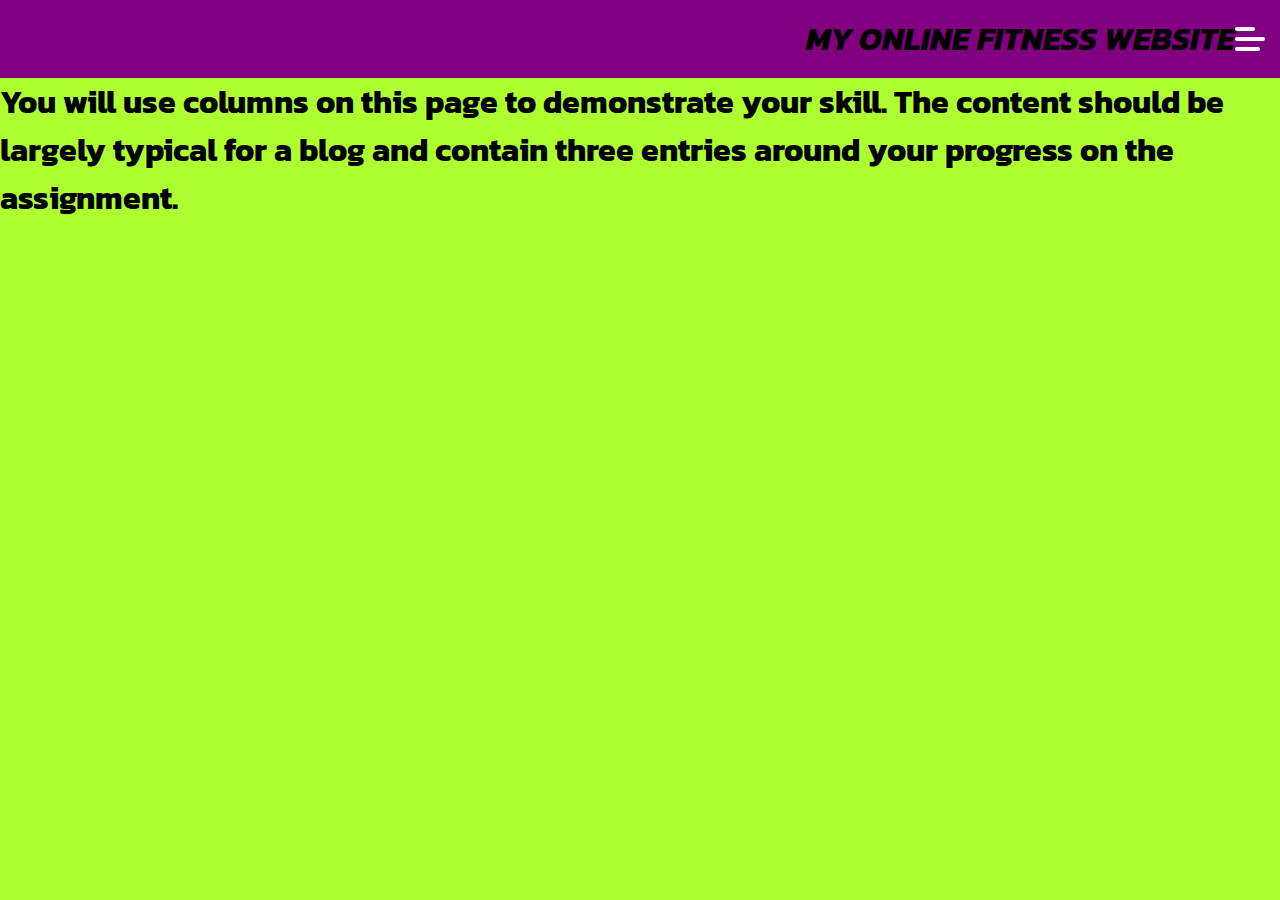
==== blog.html @ 290e9da3 "commit pages" ====
<!DOCTYPE html>
<html>
    
<head>
        <meta charset="UTF-8">
        <meta http-equiv="X-UA-Compatible" content="IE=edge">
        <meta name="viewport" content="width=device-width, initial-scale=1.0">
        <title>DWORKOUT GYM</title>
        <link rel="preconnect" href="https://fonts.googleapis.com">
<link rel="preconnect" href="https://fonts.gstatic.com" crossorigin>
<link href="https://fonts.googleapis.com/css2?family=Kanit&display=swap" rel="stylesheet">
        <link rel="stylesheet" href="mystyle.css">
        <link rel="stylesheet" href="mobile.css" 
media="screen and (min-width: 300px) and (max-width: 800px)" />

        
    </head>
    <body>
        <header class="header">
            <main>
                <h1>MY ONLINE FITNESS WEBSITE</h1>
            </main>
            <nav class="navigation">
            <input type="checkbox"
            class="toggle-menu">
            <a class="shownav"></a> 
            
            <ul class="menu">
                <li><a href="index.html">Home</a></li>
                <li><a href="portfolio.html">Portfolio</a></li>
                <li><a href="contact.html">Contact</a></li>
                <li><a href="blog.html">Blog</a></li>
                <li><a href="site report">Site report</a></li>

            </ul>

            </nav>
        </header>

        <section class="intro" id="Home">
            <h1 class="section__title section__title--intro">  You will use columns on this page to demonstrate your skill. The 
                content should be largely typical for a blog and contain three entries around your progress 
                on the assignment. 
                </h1>
        </section>

        



        

    </body>
    
</html>
---- mystyle.css ----
* {
    margin: 0;
    padding: 0;
    box-sizing: border-box;
}

body {
    background: greenyellow;
    font-family: 'Kanit', sans-serif;
}

.header {
    position: relative;
    font-style: italic;
    width: 100%;
    display: flex;
    justify-content: flex-end;
    align-items: center;
    background: purple;
    padding: 15px;
    transition: 0.3s;
    
}

main h1 a {
    /*font-weight: bold;
    margin: 10px; */
   }
   
img {
    display: block;
    max-width: 30%;
    max-height: min-content;
}

.navigation {
    display:flex;
    justify-content: space-between;
    align-items: center;

}.menu {
    display: flex;
    justify-content: center;
    flex-direction: row;
    align-items: center;
    z-index: 1;
    transition: .5s;
}

.menu li {
    list-style-type: none;
    width: 100%;

}

    
     ul li a {
        text-decoration: none;
        display: block;
        color: blue;
        font-weight: bold;
        font-size: 20px;
        line-height: 1;
        padding: 40px 25px;
        transition: 0.5s;
        padding: 40px;
     }
 
     ul li a:hover {
        color: red;
        box-shadow: 0 0 5px pink;
        text-shadow: pink;
        }

        ul li a
        ul li a:hover {
            padding: 35px;
            box-shadow: 0 1.3px 0 plum(255, 255, 255, 0.1);
        }

        .shownav {
            position: relative;
            width: 30px;
            height: 4px;
            background: white;
            border-radius: 10px;
            cursor: pointer;
            z-index: 2;
            transition: 0.3s;
        }
        .shownav:before,
        .shownav:after
         {
            content: '';
             position: absolute;
             width: 100%;
             height: 4px;
             background: white;
             border-radius: 10px;
             transition: 0.3s;
        }                
        
        .shownav:before {
            top: -10px;
            width: 20px;
        } 

        .shownav:after {
            top: 10px;
            width: 25px;
        }

        .toggle-menu {
            position: absolute;
            width: 30px;
            z-index: 3;
            cursor: pointer;
            opacity: 0;
        }
        .shownav,
        .toggle-menu {
       /* display: none;*/
        }
        
        .navigation input:checked ~ .shownav {
        background: transparent;
        }

        .navigation input:checked ~ .shownav:before {
         top:0;
        transform: rotate(-45deg);
        width: 30px;
        }


        .navigation input:checked ~ .shownav:after {
        top:0;
        transform: rotate(45deg);
        width: 30px;

        }
        .navigation input:checked ~ .menu {
            right: 0;
            box-shadow: lightskyblue;
        }

        @media screen and (max-width: 992px) {
        .shownav,
        .toggle-menu {
        display: block;
        }
        .header {
            padding: 10px 20px;
        }
    }

    .menu {
        justify-content: start;
        flex-direction: column;
        align-items: center;
        position: fixed;
        top: 0;
        right: -300px;
        background: purple;
        width: 300px;
        height: 100%;
        padding-top: 65px;

    }
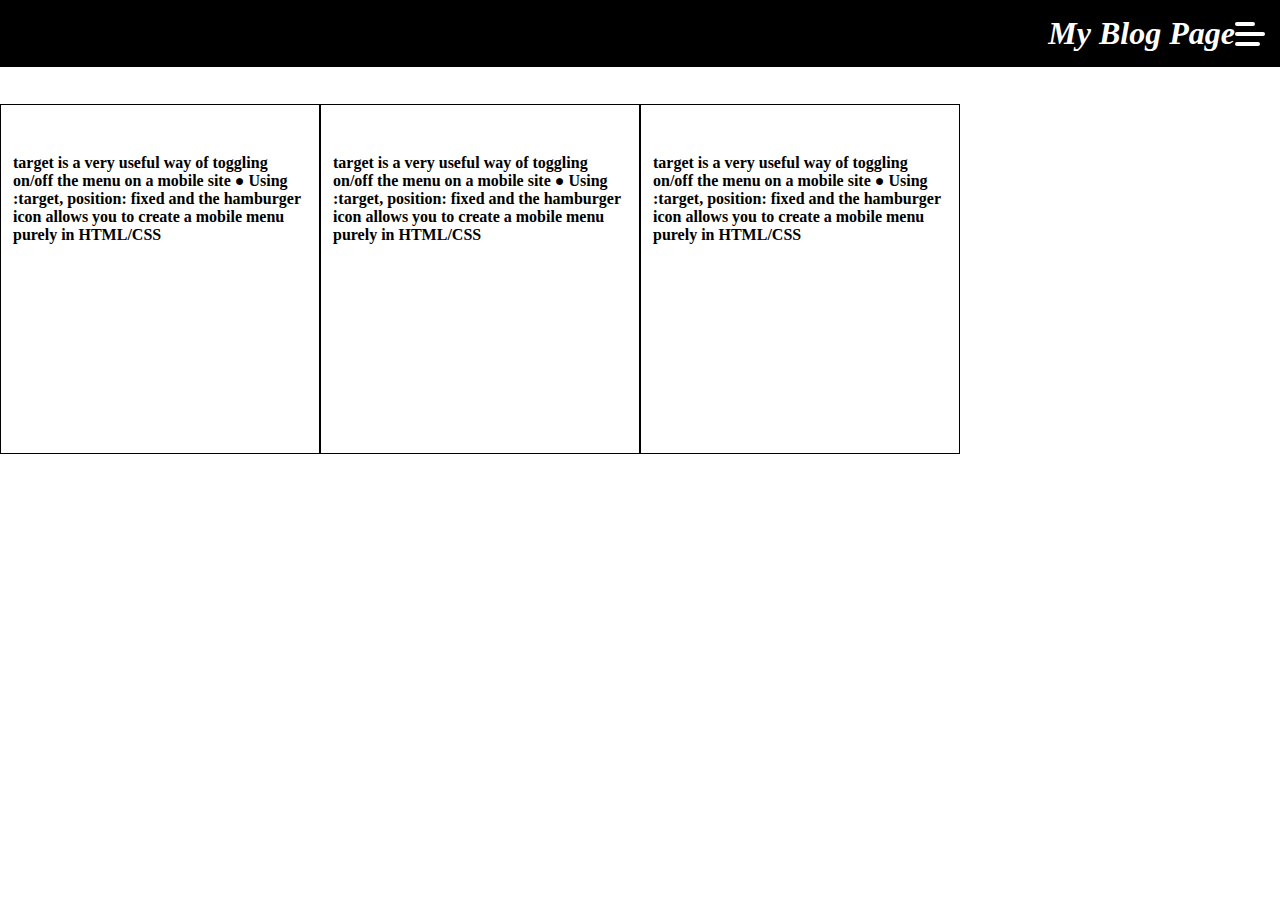
==== commit 0ae25ffc: "commit pre" ====
--- a/blog.html
+++ b/blog.html
@@ -18,7 +18,7 @@
     <body>
         <header class="header">
             <main>
-                <h1>MY ONLINE FITNESS WEBSITE</h1>
+                <h1>My Blog Page</h1>
             </main>
             <nav class="navigation">
             <input type="checkbox"
@@ -37,16 +37,47 @@
             </nav>
         </header>
 
-        <section class="intro" id="Home">
-            <h1 class="section__title section__title--intro">  You will use columns on this page to demonstrate your skill. The 
-                content should be largely typical for a blog and contain three entries around your progress 
-                on the assignment. 
+        <section class="intro" id="blog">
+            <h1 class="section__title section__title--intro"> My Blogs
                 </h1>
         </section>
 
-        
+        <div class="blog"> 
+            <div class="columns" style="background-color:white">
+                <h1>columns 1</h1>
+                <p>target is a very useful way of toggling on/off the menu 
+                    on a mobile site
+                    ● Using :target, position: fixed and the hamburger icon 
+                    allows you to create a mobile menu purely in HTML/CSS
+                    </p>
+
+            
+            </div>
+                <div class="columns" style="background-color:white">
+                <h1>columns 2</h1>
+                <p>target is a very useful way of toggling on/off the menu 
+                    on a mobile site
+                    ● Using :target, position: fixed and the hamburger icon 
+                    allows you to create a mobile menu purely in HTML/CSS
+                    </p>
+                    
+            
+            </div>
+
+            <div class="columns" style="background-color:white">
+                <h1>columns 3</h1>
+                <p>target is a very useful way of toggling on/off the menu 
+                    on a mobile site
+                    ● Using :target, position: fixed and the hamburger icon 
+                    allows you to create a mobile menu purely in HTML/CSS
+                    </p>
+                    
+            
+            </div>
 
 
+
+        </div>
 
         
 
--- a/mystyle.css
+++ b/mystyle.css
@@ -2,12 +2,32 @@
     margin: 0;
     padding: 0;
     box-sizing: border-box;
-}
-
-body {
-    background: greenyellow;
-    font-family: 'Kanit', sans-serif;
-}
+  
+}
+body{
+  background: none;
+  font-family: 'Kanit', sans-serif;
+}
+
+h1 {
+  color: white;
+  }
+
+  .myclass {
+    color: black;
+   }
+   
+
+h2 {
+    color: white;
+  }
+
+p {
+    color: black;
+    font-size: medium;
+    font-weight: bold;
+
+  }
 
 .header {
     position: relative;
@@ -16,20 +36,15 @@
     display: flex;
     justify-content: flex-end;
     align-items: center;
-    background: purple;
+    background: black;
     padding: 15px;
     transition: 0.3s;
     
 }
-
-main h1 a {
-    /*font-weight: bold;
-    margin: 10px; */
-   }
    
 img {
     display: block;
-    max-width: 30%;
+    max-width: 100%;
     max-height: min-content;
 }
 
@@ -57,7 +72,7 @@
      ul li a {
         text-decoration: none;
         display: block;
-        color: blue;
+        color: black;
         font-weight: bold;
         font-size: 20px;
         line-height: 1;
@@ -67,7 +82,7 @@
      }
  
      ul li a:hover {
-        color: red;
+        color: white;
         box-shadow: 0 0 5px pink;
         text-shadow: pink;
         }
@@ -77,6 +92,7 @@
             padding: 35px;
             box-shadow: 0 1.3px 0 plum(255, 255, 255, 0.1);
         }
+
 
         .shownav {
             position: relative;
@@ -161,9 +177,131 @@
         position: fixed;
         top: 0;
         right: -300px;
-        background: purple;
+        background: black;
         width: 300px;
         height: 100%;
         padding-top: 65px;
 
-    }+    }
+    
+    /** my portfolio **/ 
+    input {
+        display: table;
+        width: 50%;
+        min-height: 50px;
+        padding: 10px;
+        border: 1px solid #ddd;
+        color: #fff;
+        background-color: white;
+        }
+        input::placeholder {
+        color: black;
+        }
+        
+       
+  
+
+ /** code by webdevtrick (https://webdevtrick.com) **/ 
+*{
+  margin: 0;
+  padding: 0;
+  text-decoration: none;
+  font-family: "montserrat";
+}
+.middle{
+  position: absolute;
+  top: 50%;
+  left: 50%;
+  transform: translate(-50%,-50%);
+}
+.card{
+  cursor: pointer;
+  width: 380px;
+  height: 500px;
+}
+.front,.back{
+  width: 100%;
+  height: 100%;
+  overflow: hidden;
+  backface-visibility: hidden;
+  position: absolute;
+  transition: transform .6s linear;
+}
+.front img{
+  height: 100%;
+ 
+}
+.front{
+  transform: perspective(600px) rotateY(0deg);
+}
+.back{
+  background: #f1f1f1;
+  transform: perspective(600px) rotateY(180deg);
+}
+.back-content{
+  color: black;
+  text-align: center;
+  width: 100%;
+}
+.sm{
+  margin: 20px 0;
+}
+.sm a{
+  display: inline-flex;
+  width: 40px;
+  height: 40px;
+  justify-content: center;
+  align-items: center;
+  color: #2c3e50;
+  font-size: 18px;
+  transition: 0.4s;
+  border-radius: 50%
+}
+.sm a:hover{
+  background: black;
+  color: white;
+}
+.card:hover > .front{
+  transform: perspective(600px) rotateY(-180deg);
+}
+.card:hover > .back{
+  transform: perspective(600px) rotateY(0deg);
+}
+
+  .footer {
+    position: absolute;
+    top: 100%;
+}
+
+.columns {
+  float: left;
+  width: 25%;
+  padding: 12px;
+  min-height: 350px;
+  border: 1px solid;
+  text-align: centre;
+  
+}
+
+.blog:after {
+  position: sticky;
+  content: "";
+  display: table;
+  clear:both;
+  
+
+}
+
+@media screen and (max-width: 768px) {
+  .columns{
+    width: 100%;
+
+  }
+}
+
+.banner-area {
+  width: 100%;
+  height: 100vh;
+  background: url(background.jpg)
+
+}
